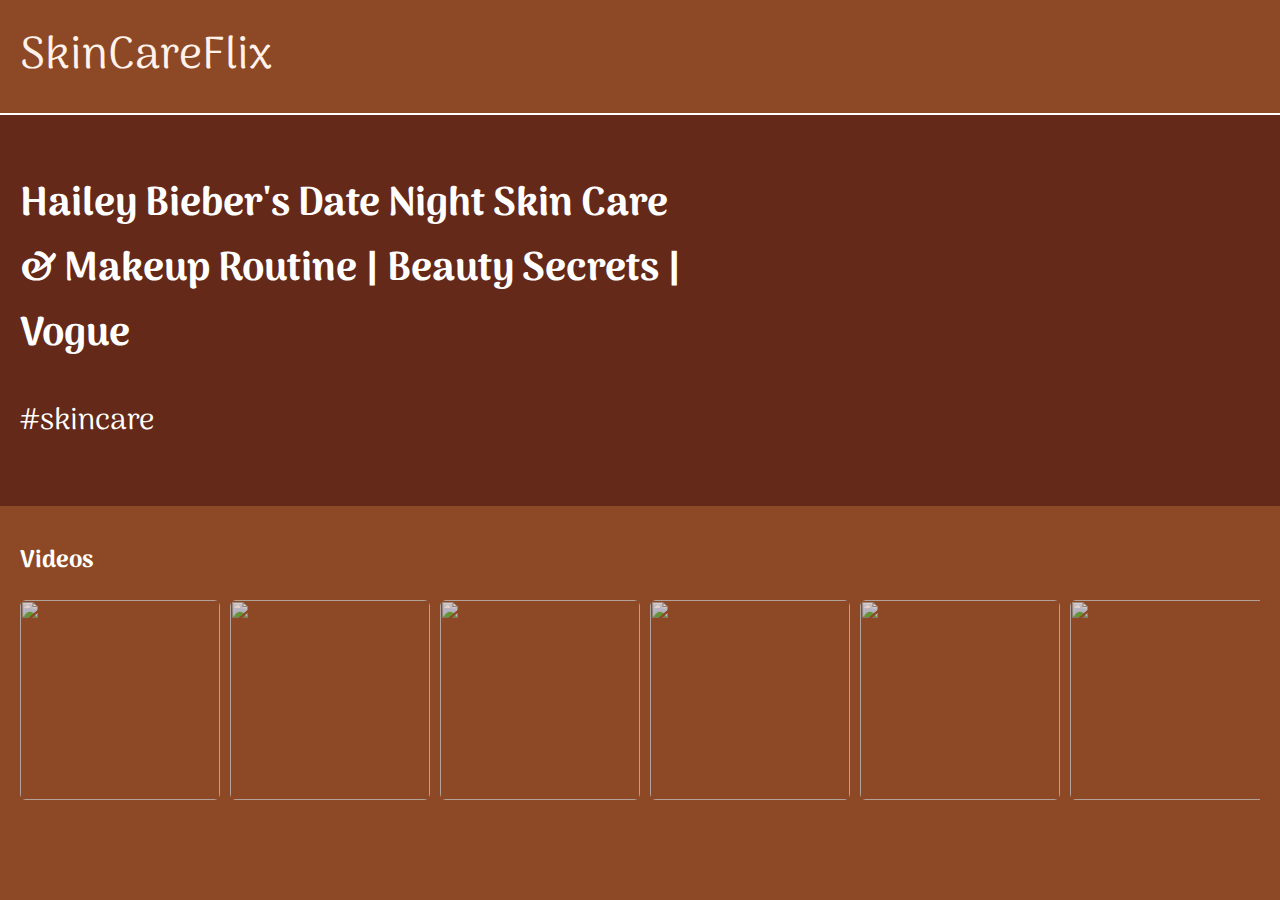
==== index.html @ fb417bc2 "Update the files" ====
<html lang="pt-br" <head>
    <link rel="stylesheet" href="style.css" />
    <title>SkinCareFlix</title>
    <link rel="preconnect" href="https://fonts.googleapis.com">
    <link rel="preconnect" href="https://fonts.gstatic.com" crossorigin>
    <link href="https://fonts.googleapis.com/css2?family=Arima:wght@100..700&display=swap" rel="stylesheet">
    </head>
    
    <body>
    
        <header>SkinCareFlix</header>
    
        <section class="chamada">
            <div class="Chamada-Texto">
                <h1>Hailey Bieber's Date Night Skin Care & Makeup Routine | Beauty Secrets | Vogue</h1>
                <p>#skincare</p>
            </div>
    
            <div>
                <iframe width="560" height="315" src="https://www.youtube.com/embed/O_qgaOUR3Fo?si=wmPXDS1fcn6EIkfC"
                    title="YouTube video player" frameborder="0"
                    allow="accelerometer; autoplay; clipboard-write; encrypted-media; gyroscope; picture-in-picture; web-share"
                    referrerpolicy="strict-origin-when-cross-origin" allowfullscreen></iframe>
            </div>
        </section>
    
        <section class="categoria">
            <h2>Videos</h2>
            <div class="categoria-videos">
                <a href="https://www.youtube.com/watch?v=MdLcP8dJls4">
                    <img src="https://img.youtube.com/vi/MdLcP8dJls4/maxresdefault.jpg" />
                </a>
                <a href="https://www.youtube.com/watch?v=sf7NfCe3_5Y">
                    <img src="https://img.youtube.com/vi/sf7NfCe3_5Y/maxresdefault.jpg" />
                </a>
                <a href="https://www.youtube.com/watch?v=5uxPYlvOlrE">
                    <img src="https://img.youtube.com/vi/5uxPYlvOlrE/maxresdefault.jpg" />
                </a>
                </a>
                <a href="https://www.youtube.com/watch?v=bcA0dGJM5-k">
                    <img src="https://img.youtube.com/vi/bcA0dGJM5-k/maxresdefault.jpg" />
                </a>
                </a>
                <a href="https://www.youtube.com/watch?v=9K_CZizKdVs">
                    <img src="https://img.youtube.com/vi/9K_CZizKdVs/maxresdefault.jpg" />
                </a>
                </a>
                <a href="https://www.youtube.com/watch?v=tsk9c7KF76E">
                    <img
                        src="https://i.ytimg.com/vi/tsk9c7KF76E/hq720.jpg?sqp=-oaymwEcCNAFEJQDSFXyq4qpAw4IARUAAIhCGAFwAcABBg==&rs=AOn4CLCk_nM0PdBbFb8xY_pLY9FWpTHzpA" />
                </a>
            </div>
        </section>
    
    </body>
    
    
    
    
    
    </html>
---- style.css ----
body {
    color: white;
    background: #8d4925;
    margin: 0px;
    font-family: "Arima", system-ui;
    margin-bottom: 100px;
}

header {
    border-bottom: solid 2px white;
    padding: 20px;
    font-size: 45px;
    color: hsl(22, 100%, 96%);
}

.chamada {
    background: #642919;
    padding-bottom: 10px;
    padding-top: 10px;
    display: flex;
    justify-content: center;
}

.chamada-texto {
 margin: 20px;
}

h1{
    font-size: 40px;
}

p{
    font-size: 30px;
}
 
img{
    height: 200px;
}

.categoria-videos {
    display: flex;
    overflow-x: auto;
    gap: 10px;
}

.categoria{
   padding-left: 20px;
   padding-right: 20px;
   margin-top: 35px;
}

.categoria-videos img{
    opacity: 0.75;
    border-radius: 3%;
    height: 200px;
}

.categoria-videos img:hover{
    opacity: 1;
    border: 3px solid black;
}

.categoria h2 {
    color: #ffffff;
}
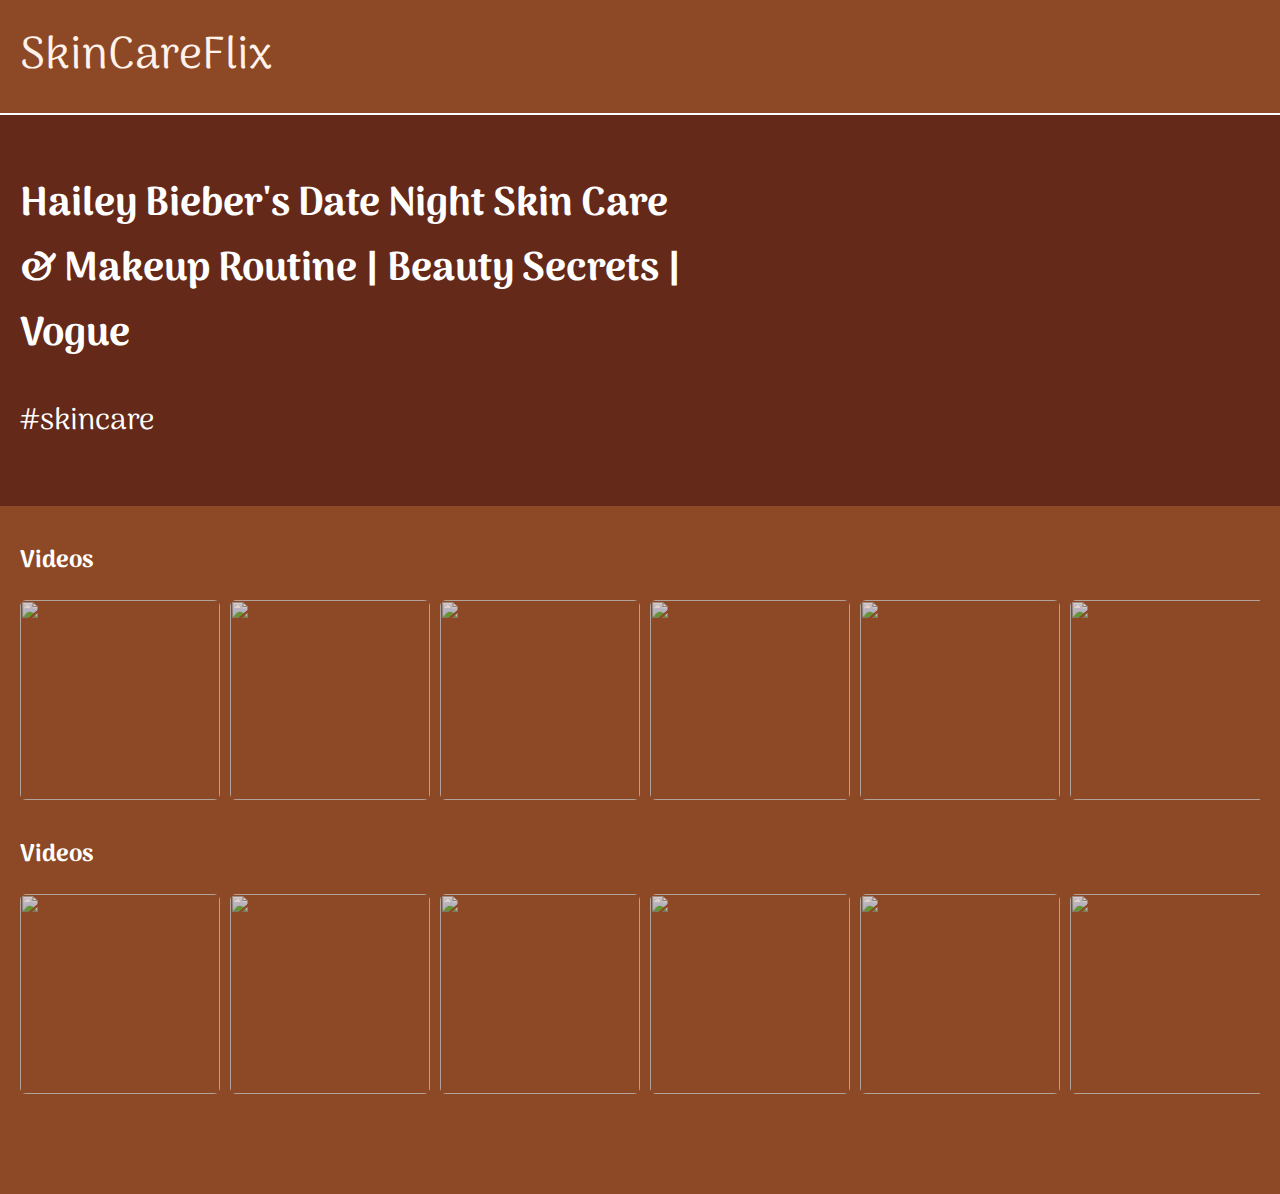
==== commit d74a07d3: "Update index.html" ====
--- a/index.html
+++ b/index.html
@@ -1,61 +1,91 @@
 <html lang="pt-br" <head>
-    <link rel="stylesheet" href="style.css" />
-    <title>SkinCareFlix</title>
-    <link rel="preconnect" href="https://fonts.googleapis.com">
-    <link rel="preconnect" href="https://fonts.gstatic.com" crossorigin>
-    <link href="https://fonts.googleapis.com/css2?family=Arima:wght@100..700&display=swap" rel="stylesheet">
-    </head>
-    
-    <body>
-    
-        <header>SkinCareFlix</header>
-    
-        <section class="chamada">
-            <div class="Chamada-Texto">
-                <h1>Hailey Bieber's Date Night Skin Care & Makeup Routine | Beauty Secrets | Vogue</h1>
-                <p>#skincare</p>
-            </div>
-    
-            <div>
-                <iframe width="560" height="315" src="https://www.youtube.com/embed/O_qgaOUR3Fo?si=wmPXDS1fcn6EIkfC"
-                    title="YouTube video player" frameborder="0"
-                    allow="accelerometer; autoplay; clipboard-write; encrypted-media; gyroscope; picture-in-picture; web-share"
-                    referrerpolicy="strict-origin-when-cross-origin" allowfullscreen></iframe>
-            </div>
-        </section>
-    
-        <section class="categoria">
-            <h2>Videos</h2>
-            <div class="categoria-videos">
-                <a href="https://www.youtube.com/watch?v=MdLcP8dJls4">
-                    <img src="https://img.youtube.com/vi/MdLcP8dJls4/maxresdefault.jpg" />
-                </a>
-                <a href="https://www.youtube.com/watch?v=sf7NfCe3_5Y">
-                    <img src="https://img.youtube.com/vi/sf7NfCe3_5Y/maxresdefault.jpg" />
-                </a>
-                <a href="https://www.youtube.com/watch?v=5uxPYlvOlrE">
-                    <img src="https://img.youtube.com/vi/5uxPYlvOlrE/maxresdefault.jpg" />
-                </a>
-                </a>
-                <a href="https://www.youtube.com/watch?v=bcA0dGJM5-k">
-                    <img src="https://img.youtube.com/vi/bcA0dGJM5-k/maxresdefault.jpg" />
-                </a>
-                </a>
-                <a href="https://www.youtube.com/watch?v=9K_CZizKdVs">
-                    <img src="https://img.youtube.com/vi/9K_CZizKdVs/maxresdefault.jpg" />
-                </a>
-                </a>
-                <a href="https://www.youtube.com/watch?v=tsk9c7KF76E">
-                    <img
-                        src="https://i.ytimg.com/vi/tsk9c7KF76E/hq720.jpg?sqp=-oaymwEcCNAFEJQDSFXyq4qpAw4IARUAAIhCGAFwAcABBg==&rs=AOn4CLCk_nM0PdBbFb8xY_pLY9FWpTHzpA" />
-                </a>
-            </div>
-        </section>
-    
-    </body>
-    
-    
-    
-    
-    
-    </html>+<link rel="stylesheet" href="style.css" />
+<title>SkinCareFlix</title>
+<link rel="preconnect" href="https://fonts.googleapis.com">
+<link rel="preconnect" href="https://fonts.gstatic.com" crossorigin>
+<link href="https://fonts.googleapis.com/css2?family=Arima:wght@100..700&display=swap" rel="stylesheet">
+</head>
+
+<body>
+
+    <header>SkinCareFlix</header>
+
+    <section class="chamada">
+        <div class="Chamada-Texto">
+            <h1>Hailey Bieber's Date Night Skin Care & Makeup Routine | Beauty Secrets | Vogue</h1>
+            <p>#skincare</p>
+        </div>
+
+        <div>
+            <iframe width="560" height="315" src="https://www.youtube.com/embed/O_qgaOUR3Fo?si=wmPXDS1fcn6EIkfC"
+                title="YouTube video player" frameborder="0"
+                allow="accelerometer; autoplay; clipboard-write; encrypted-media; gyroscope; picture-in-picture; web-share"
+                referrerpolicy="strict-origin-when-cross-origin" allowfullscreen></iframe>
+        </div>
+    </section>
+
+    <section class="categoria">
+        <h2>Videos</h2>
+        <div class="categoria-videos">
+            <a href="https://www.youtube.com/watch?v=MdLcP8dJls4">
+                <img src="https://img.youtube.com/vi/MdLcP8dJls4/maxresdefault.jpg" />
+            </a>
+            <a href="https://www.youtube.com/watch?v=sf7NfCe3_5Y">
+                <img src="https://img.youtube.com/vi/sf7NfCe3_5Y/maxresdefault.jpg" />
+            </a>
+            <a href="https://www.youtube.com/watch?v=5uxPYlvOlrE">
+                <img src="https://img.youtube.com/vi/5uxPYlvOlrE/maxresdefault.jpg" />
+            </a>
+            </a>
+            <a href="https://www.youtube.com/watch?v=bcA0dGJM5-k">
+                <img src="https://img.youtube.com/vi/bcA0dGJM5-k/maxresdefault.jpg" />
+            </a>
+            </a>
+            <a href="https://www.youtube.com/watch?v=9K_CZizKdVs">
+                <img src="https://img.youtube.com/vi/9K_CZizKdVs/maxresdefault.jpg" />
+            </a>
+            </a>
+            <a href="https://www.youtube.com/watch?v=tsk9c7KF76E">
+                <img
+                    src="https://i.ytimg.com/vi/tsk9c7KF76E/hq720.jpg?sqp=-oaymwEcCNAFEJQDSFXyq4qpAw4IARUAAIhCGAFwAcABBg==&rs=AOn4CLCk_nM0PdBbFb8xY_pLY9FWpTHzpA" />
+            </a>
+        </div>
+    </section>
+
+
+    <section class="categoria">
+        <h2>Videos</h2>
+        <div class="categoria-videos">
+            <a href="https://www.youtube.com/watch?v=zpDuNzO_rwA">
+                <img src="https://img.youtube.com/vi/zpDuNzO_rwA/maxresdefault.jpg" />
+            </a>
+            <a href="https://www.youtube.com/watch?v=UxQg3_Cmwhw">
+                <img src="https://img.youtube.com/vi/UxQg3_Cmwhw/maxresdefault.jpg" />
+            </a>
+            <a href="https://www.youtube.com/watch?v=g9DoQlCJ1yQ">
+                <img src="https://img.youtube.com/vi/g9DoQlCJ1yQ/maxresdefault.jpg" />
+            </a>
+            </a>
+            <a href="https://www.youtube.com/watch?v=7liEU9KgRRw">
+                <img src="https://img.youtube.com/vi/7liEU9KgRRw/maxresdefault.jpg" />
+            </a>
+            </a>
+            <a href="https://www.youtube.com/watch?v=vCJ6U7mQmYw">
+                <img src="https://img.youtube.com/vi/vCJ6U7mQmYw/maxresdefault.jpg" />
+            </a>
+            </a>
+            <a href="https://www.youtube.com/watch?v=x96RSh375mw">
+                <img
+                    src="https://i.ytimg.com/vi/x96RSh375mw/hq720.jpg?sqp=-oaymwEcCNAFEJQDSFXyq4qpAw4IARUAAIhCGAFwAcABBg==&rs=AOn4CLCk_nM0PdBbFb8xY_pLY9FWpTHzpA" />
+            </a>
+        </div>
+    </section>
+
+
+</body>
+
+
+
+
+
+</html>
